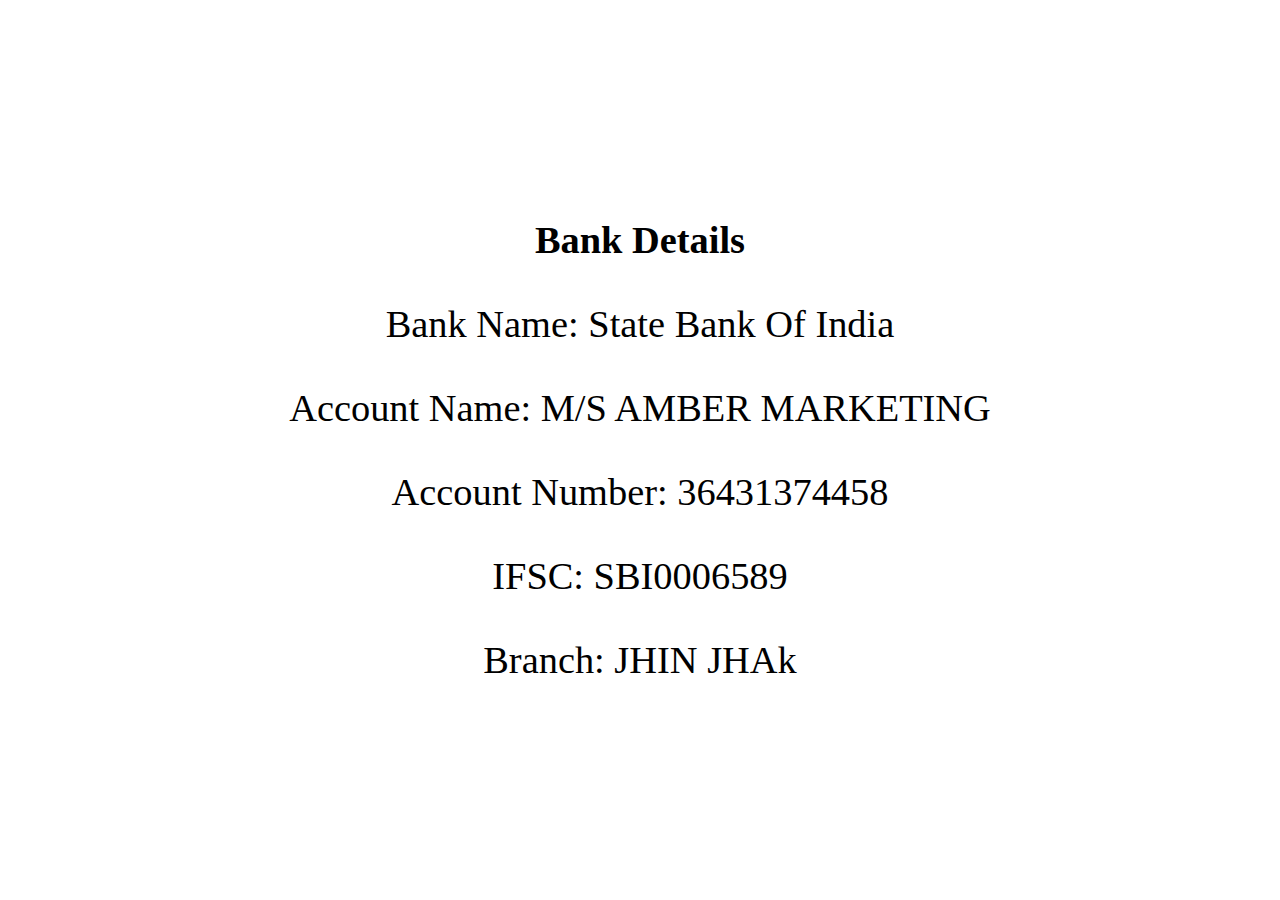
==== index.html @ bd0165d5 ""bank detail"" ====
<!DOCTYPE html>
<html lang="en">
<head>
    <meta charset="UTF-8">
    <meta name="viewport" content="width=device-width, initial-scale=1.0">
    <title>Bank Details</title>
    <link rel="stylesheet" href="style.css">
</head>
<body>

    <div class="bank-details">
        <div class="bank">
        <h1>Bank Details</h1>
        <p>Bank Name: State Bank Of India</p>
        <p>Account Name: M/S AMBER MARKETING</p>
        <p>Account Number: 36431374458</p>
        <p>IFSC: SBI0006589</p>
        <p>Branch: JHIN JHAk</p>
        </div>
    </div>
    
</body>
</html>
---- style.css ----
*{
    margin: 0;
    padding: 0;
    box-sizing: border-box;
}
.bank-details{
    display: flex;
    justify-content: center;
    align-items: center;
    height: 100vh;
    background-color: #fff;
}
.bank{
    text-align: center;
}
.bank-details p ,h1{
    display: block;
    padding: 20px;
    border-radius: 10px;
    font-size: 3vw;
}
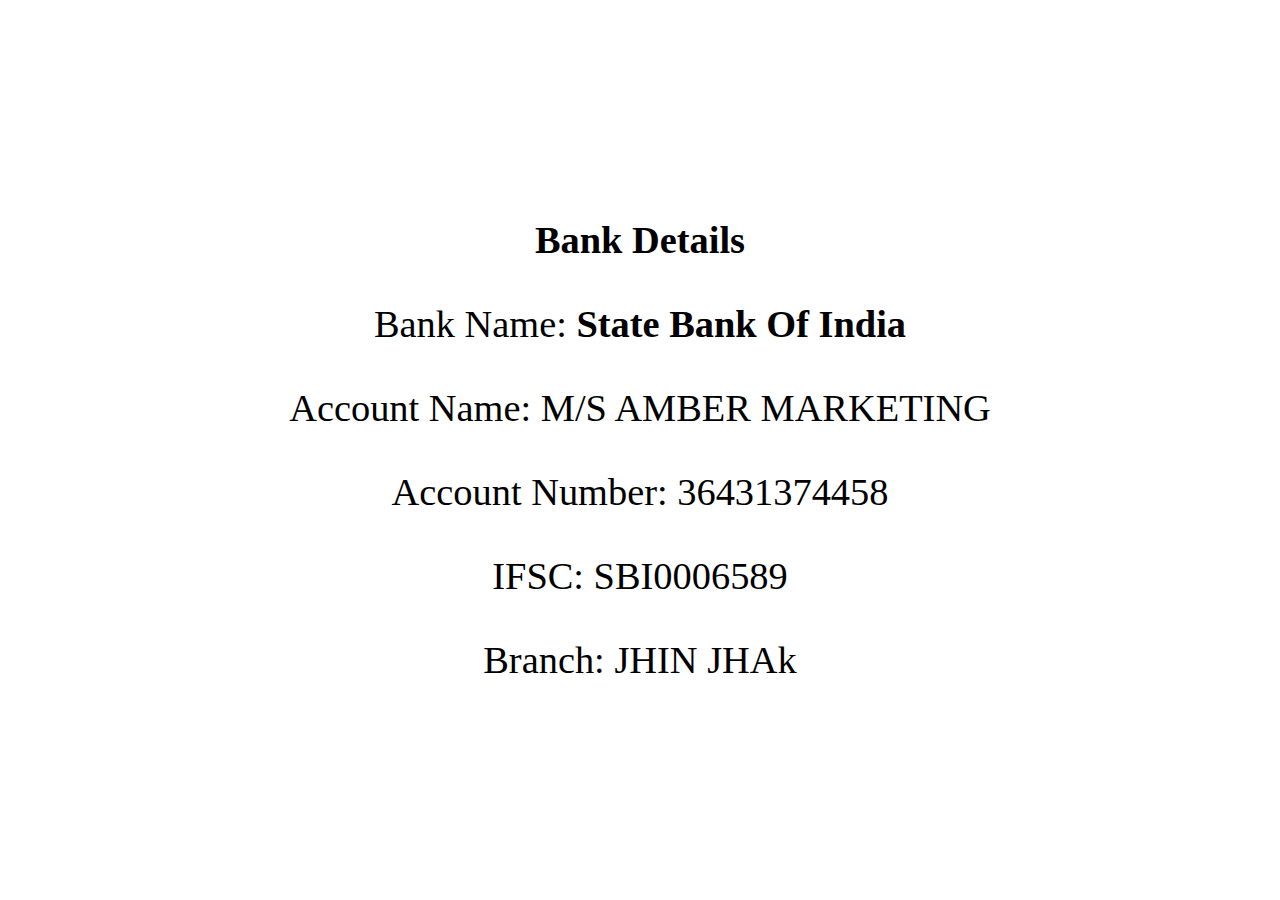
==== commit 469b875f: ""update"" ====
--- a/index.html
+++ b/index.html
@@ -3,7 +3,7 @@
 <head>
     <meta charset="UTF-8">
     <meta name="viewport" content="width=device-width, initial-scale=1.0">
-    <title>Bank Details</title>
+    <title>Amber Marketing</title>
     <link rel="stylesheet" href="style.css">
 </head>
 <body>
@@ -11,11 +11,11 @@
     <div class="bank-details">
         <div class="bank">
         <h1>Bank Details</h1>
-        <p>Bank Name: State Bank Of India</p>
-        <p>Account Name: M/S AMBER MARKETING</p>
-        <p>Account Number: 36431374458</p>
-        <p>IFSC: SBI0006589</p>
-        <p>Branch: JHIN JHAk</p>
+        <p>Bank Name: <strong>State Bank Of India</strong></p>
+        <p>Account Name: <strong></strong>M/S AMBER MARKETING</strong></p>
+        <p>Account Number: <strong></strong>36431374458</strong></p>
+        <p>IFSC: <strong></strong>SBI0006589</strong></p>
+        <p>Branch: <strong></strong>JHIN JHAk</strong></p>
         </div>
     </div>
     
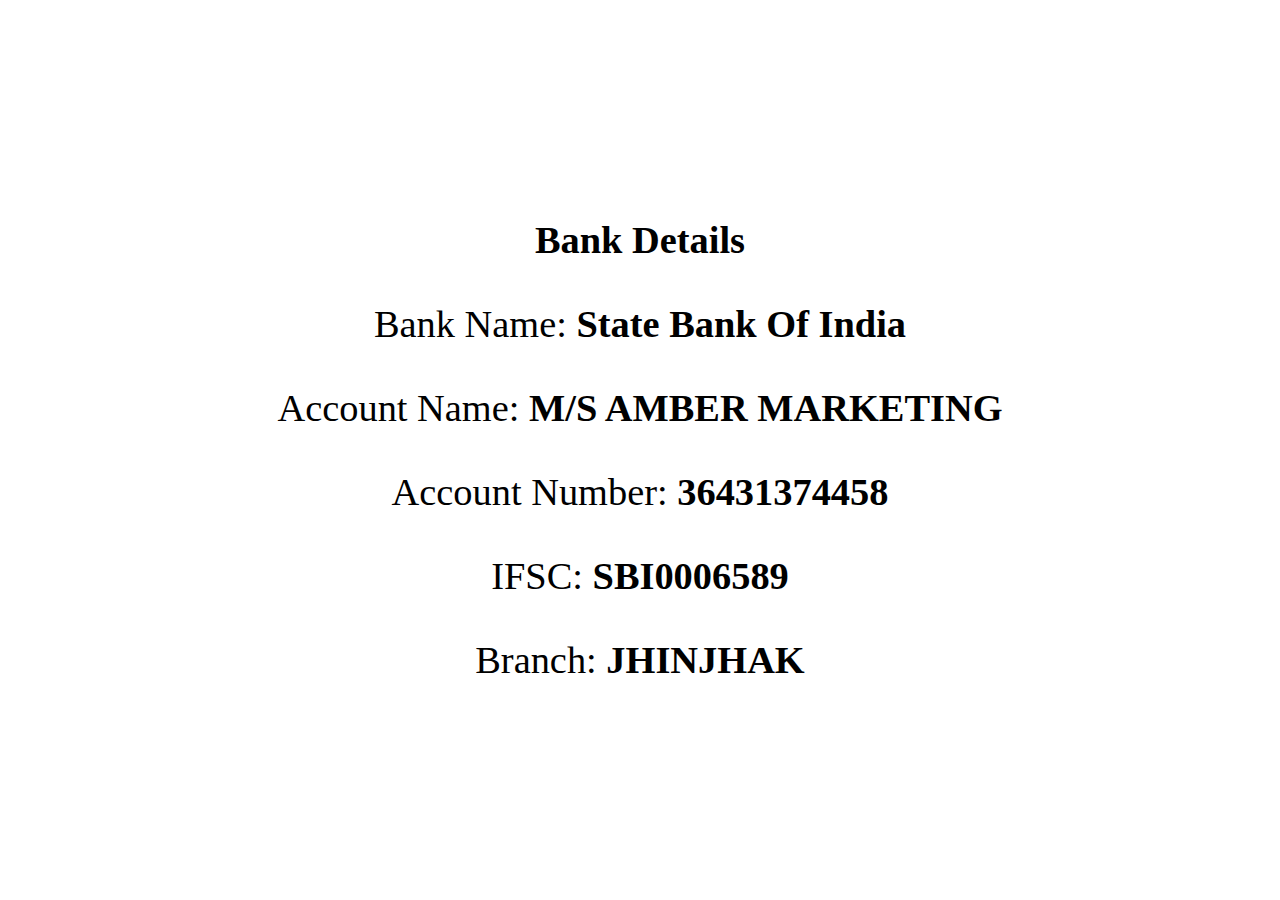
==== commit 1518ad31: ""hii"" ====
--- a/index.html
+++ b/index.html
@@ -12,10 +12,10 @@
         <div class="bank">
         <h1>Bank Details</h1>
         <p>Bank Name: <strong>State Bank Of India</strong></p>
-        <p>Account Name: <strong></strong>M/S AMBER MARKETING</strong></p>
-        <p>Account Number: <strong></strong>36431374458</strong></p>
-        <p>IFSC: <strong></strong>SBI0006589</strong></p>
-        <p>Branch: <strong></strong>JHIN JHAk</strong></p>
+        <p>Account Name: <strong>M/S AMBER MARKETING</strong></p>
+        <p>Account Number: <strong>36431374458</strong></p>
+        <p>IFSC: <strong>SBI0006589</strong></p>
+        <p>Branch: <strong>JHINJHAK</strong></p>
         </div>
     </div>
     
